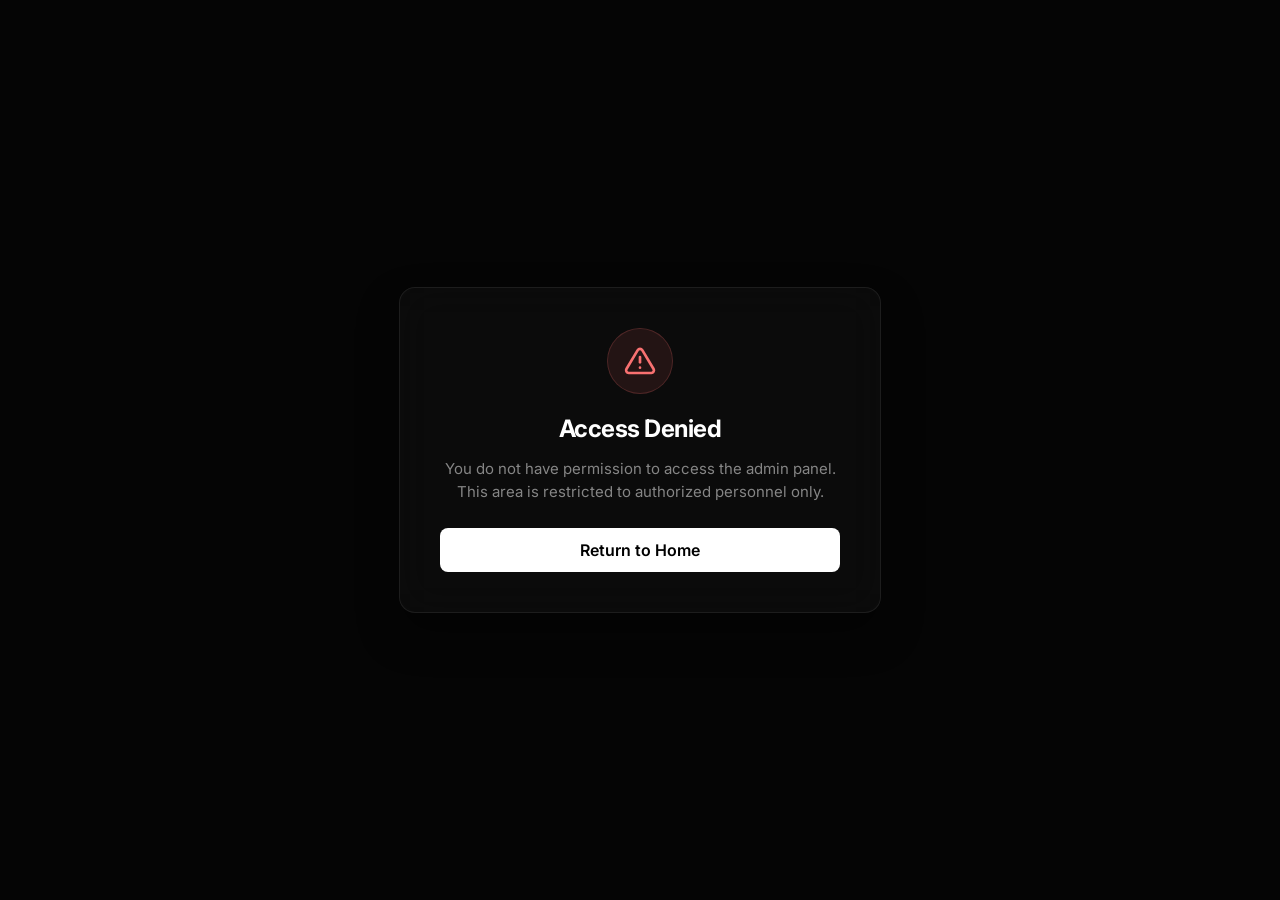
==== admin.html @ 7051c8c3 "Add files via upload" ====
<!DOCTYPE html>
<html lang="en">
<head>
    <meta charset="UTF-8">
    <meta name="viewport" content="width=device-width, initial-scale=1.0">
    <title>J2ST - Admin Panel</title>
    <link rel="preconnect" href="https://fonts.googleapis.com">
    <link rel="preconnect" href="https://fonts.gstatic.com" crossorigin>
    <link href="https://fonts.googleapis.com/css2?family=Inter:wght@300;400;500;600;700;800&display=swap" rel="stylesheet">
    <link rel="stylesheet" href="assets/css/style.css">
    <style>
        body {
            background-color: #050505;
            color: #ededed;
            font-family: 'Inter', sans-serif;
            display: flex;
            align-items: center;
            justify-content: center;
            height: 100vh;
            margin: 0;
            overflow: hidden;
        }

        .auth-card {
            background: rgba(15, 15, 15, 0.6);
            backdrop-filter: blur(20px);
            -webkit-backdrop-filter: blur(20px);
            border: 1px solid rgba(255, 255, 255, 0.08);
            border-radius: 16px;
            padding: 40px;
            text-align: center;
            max-width: 400px;
            width: 90%;
            box-shadow: 0 20px 40px rgba(0,0,0,0.4);
            display: none; /* Hidden by default until checked */
        }

        .auth-card h2 {
            margin-top: 0;
            margin-bottom: 10px;
            font-size: 24px;
            font-weight: 700;
            letter-spacing: -0.02em;
            color: #ffffff;
        }

        .auth-card p {
            color: rgba(255, 255, 255, 0.5);
            font-size: 15px;
            line-height: 1.5;
            margin-bottom: 25px;
        }

        .icon-wrapper {
            width: 64px;
            height: 64px;
            border-radius: 50%;
            display: flex;
            align-items: center;
            justify-content: center;
            margin: 0 auto 20px auto;
        }

        .icon-error {
            background: rgba(248, 113, 113, 0.1);
            color: #f87171;
            border: 1px solid rgba(248, 113, 113, 0.2);
        }

        .icon-success {
            background: rgba(74, 222, 128, 0.1);
            color: #4ade80;
            border: 1px solid rgba(74, 222, 128, 0.2);
        }

        .btn-home {
            display: inline-flex;
            align-items: center;
            justify-content: center;
            padding: 12px 24px;
            background: #fff;
            color: #000;
            border: none;
            border-radius: 8px;
            font-weight: 600;
            text-decoration: none;
            transition: all 0.2s ease;
            width: 100%;
            box-sizing: border-box;
        }

        .btn-home:hover {
            opacity: 0.9;
            transform: translateY(-1px);
        }
    </style>
</head>
<body>

    <!-- Access Denied View -->
    <div class="auth-card" id="denied-view">
        <div class="icon-wrapper icon-error">
            <svg width="32" height="32" viewBox="0 0 24 24" fill="none" stroke="currentColor" stroke-width="2" stroke-linecap="round" stroke-linejoin="round"><path d="M10.29 3.86L1.82 18a2 2 0 0 0 1.71 3h16.94a2 2 0 0 0 1.71-3L13.71 3.86a2 2 0 0 0-3.42 0z"></path><line x1="12" y1="9" x2="12" y2="13"></line><line x1="12" y1="17" x2="12.01" y2="17"></line></svg>
        </div>
        <h2>Access Denied</h2>
        <p>You do not have permission to access the admin panel. This area is restricted to authorized personnel only.</p>
        <a href="/" class="btn-home">Return to Home</a>
    </div>

    <!-- Admin Dashboard View -->
    <div class="auth-card" id="admin-view" style="max-width: 800px; padding: 40px 30px;">
        <div class="icon-wrapper icon-success">
            <svg width="32" height="32" viewBox="0 0 24 24" fill="none" stroke="currentColor" stroke-width="2" stroke-linecap="round" stroke-linejoin="round"><rect x="3" y="11" width="18" height="11" rx="2" ry="2"></rect><path d="M7 11V7a5 5 0 0 1 10 0v4"></path></svg>
        </div>
        <h2>Admin Panel</h2>
        <p>System status is nominal. Here are the registered users.</p>
        
        <div style="background: rgba(0,0,0,0.5); border-radius: 8px; padding: 20px; text-align: left; margin-bottom: 25px;">
            <div style="display: flex; justify-content: space-between; border-bottom: 1px solid rgba(255,255,255,0.1); padding-bottom: 10px; margin-bottom: 15px;">
                <span style="color: rgba(255,255,255,0.5);">Total Users:</span>
                <span id="total-users-count" style="color: #fff; font-weight: 600;">Fetching...</span>
            </div>
            
            <div style="overflow-x: auto;">
                <table style="width: 100%; border-collapse: collapse; text-align: left; font-size: 14px;">
                    <thead>
                        <tr style="border-bottom: 1px solid rgba(255,255,255,0.2); color: rgba(255,255,255,0.5);">
                            <th style="padding: 10px 5px;">Username</th>
                            <th style="padding: 10px 5px;">Method</th>
                            <th style="padding: 10px 5px;">Registered At</th>
                            <th style="padding: 10px 5px; text-align: right;">Actions</th>
                        </tr>
                    </thead>
                    <tbody id="users-table-body">
                        <tr><td colspan="4" style="text-align:center; padding: 10px;">Loading users...</td></tr>
                    </tbody>
                </table>
            </div>
        </div>

        <a href="/dashboard" class="btn-home">Go to Dashboard</a>
    </div>

    <script>
        document.addEventListener('DOMContentLoaded', async () => {
            const currentUser = localStorage.getItem('j2st_currentUser');
            const deniedView = document.getElementById('denied-view');
            const adminView = document.getElementById('admin-view');

            // Allow only 'siyah' or '$'
            if (currentUser && (currentUser.toLowerCase() === 'siyah' || currentUser === '$')) {
                adminView.style.display = 'block';
                fetchUsers();
            } else {
                deniedView.style.display = 'block';
            }
        });

        async function fetchUsers() {
            try {
                const response = await fetch('/api/admin/users');
                if (response.ok) {
                    const data = await response.json();
                    if (data.success) {
                        document.getElementById('total-users-count').textContent = data.users.length;
                        const tbody = document.getElementById('users-table-body');
                        tbody.innerHTML = '';
                        
                        data.users.forEach(u => {
                            let dateStr = u.registered_at;
                            if (dateStr !== 'Unknown') {
                                try { dateStr = new Date(dateStr).toLocaleString(); } catch(e) {}
                            }
                            const tr = document.createElement('tr');
                            tr.style.borderBottom = '1px solid rgba(255,255,255,0.05)';
                            
                            const isBanned = u.banned;
                            const isFlagged = u.flagged;
                            
                            tr.innerHTML = `
                                <td style="padding: 15px 5px; color: #fff;">
                                    @${u.username}
                                    ${isBanned ? '<span style="background: rgba(248,113,113,0.2); color: #f87171; font-size: 10px; padding: 2px 6px; border-radius: 4px; margin-left: 5px;">Banned</span>' : ''}
                                    ${isFlagged ? '<span style="background: rgba(250,204,21,0.2); color: #facc15; font-size: 10px; padding: 2px 6px; border-radius: 4px; margin-left: 5px;">Flagged</span>' : ''}
                                </td>
                                <td style="padding: 15px 5px; color: #a1a1aa; text-transform: capitalize;">${u.method}</td>
                                <td style="padding: 15px 5px; color: #a1a1aa;">${dateStr}</td>
                                <td style="padding: 15px 5px; text-align: right;">
                                    <a href="/${u.username}" target="_blank" style="color: #60a5fa; text-decoration: none; font-size: 12px; margin-right: 10px; padding: 4px 8px; background: rgba(96,165,250,0.1); border-radius: 4px;">View</a>
                                    <button onclick="toggleAction('${u.username}', 'flag', ${!isFlagged})" style="background: ${isFlagged ? 'rgba(250,204,21,0.1)' : 'rgba(255,255,255,0.05)'}; color: ${isFlagged ? '#facc15' : '#fff'}; border: none; border-radius: 4px; padding: 4px 8px; font-size: 12px; cursor: pointer; margin-right: 5px;">
                                        ${isFlagged ? 'Unflag' : 'Flag'}
                                    </button>
                                    <button onclick="toggleAction('${u.username}', 'ban', ${!isBanned})" style="background: ${isBanned ? 'rgba(248,113,113,0.1)' : 'rgba(255,255,255,0.05)'}; color: ${isBanned ? '#f87171' : '#fff'}; border: none; border-radius: 4px; padding: 4px 8px; font-size: 12px; cursor: pointer;">
                                        ${isBanned ? 'Unban' : 'Ban'}
                                    </button>
                                </td>
                            `;
                            tbody.appendChild(tr);
                        });
                    }
                }
            } catch (err) {
                console.error("Error fetching users:", err);
            }
        }

        async function toggleAction(targetUser, action, value) {
            try {
                const response = await fetch('/api/admin/action', {
                    method: 'POST',
                    headers: { 'Content-Type': 'application/json' },
                    body: JSON.stringify({ target_user: targetUser, action: action, value: value })
                });
                const data = await response.json();
                if (data.success) {
                    fetchUsers(); // reload table
                } else {
                    alert('Action failed: ' + data.error);
                }
            } catch (err) {
                console.error(err);
            }
        }
    </script>
</body>
</html>
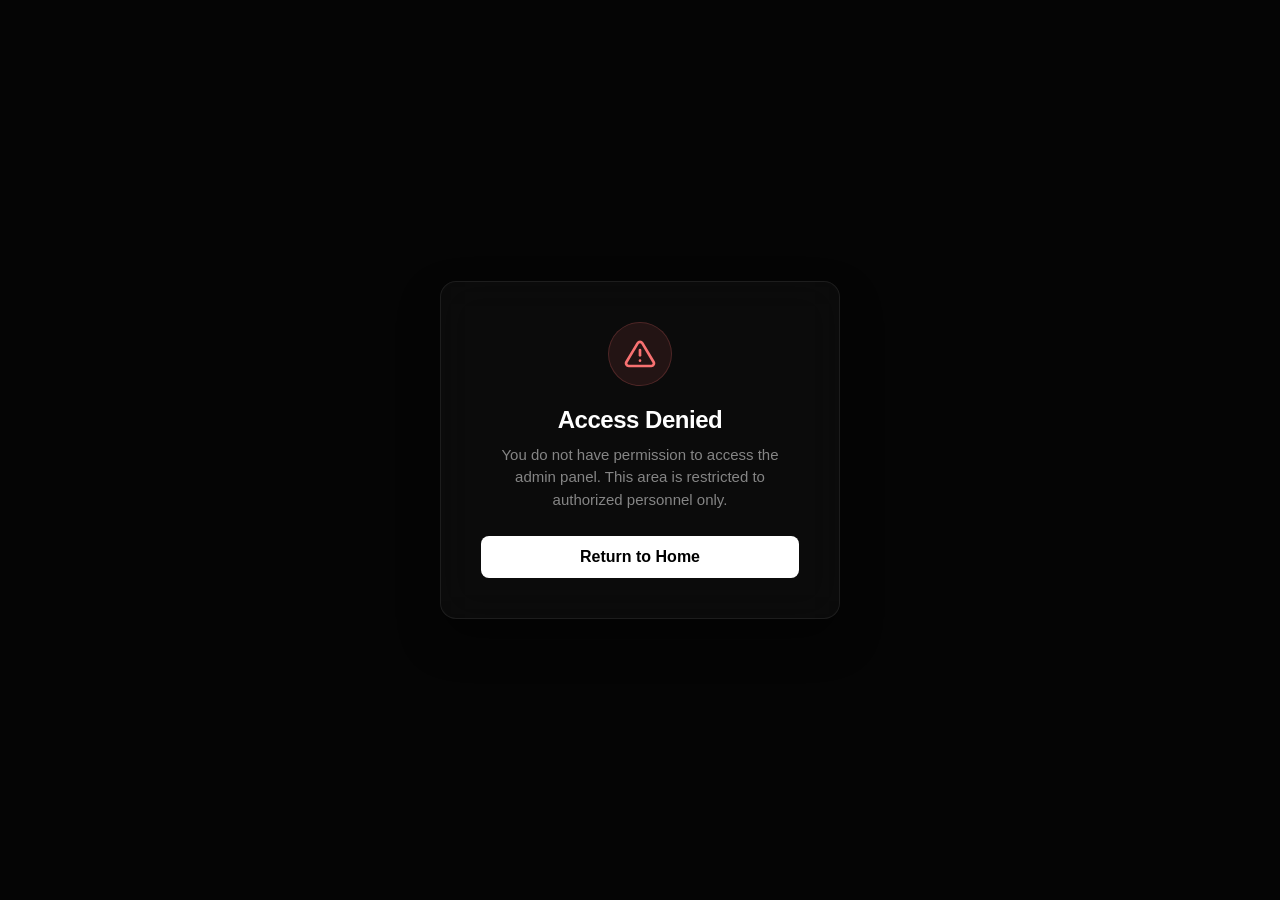
==== commit 7091ab94: "x" ====
--- a/admin.html
+++ b/admin.html
@@ -7,7 +7,7 @@
     <link rel="preconnect" href="https://fonts.googleapis.com">
     <link rel="preconnect" href="https://fonts.gstatic.com" crossorigin>
     <link href="https://fonts.googleapis.com/css2?family=Inter:wght@300;400;500;600;700;800&display=swap" rel="stylesheet">
-    <link rel="stylesheet" href="assets/css/style.css">
+    <link rel="stylesheet" href="/style.css">
     <style>
         body {
             background-color: #050505;
--- a/style.css
+++ b/style.css
@@ -0,0 +1,132 @@
+/* J2ST ELITE DESIGN SYSTEM - LANDING ONLY */
+:root {
+    --bg: #000000;
+    --text: #ffffff;
+    --muted: #666666;
+    --border: rgba(255, 255, 255, 0.08);
+    --font: 'Satoshi', sans-serif;
+}
+
+/* --- Foundation --- */
+* { margin: 0; padding: 0; box-sizing: border-box; font-family: 'Satoshi', sans-serif; }
+html { scroll-behavior: smooth; }
+body { background: transparent; color: var(--text); overflow-x: hidden; -webkit-font-smoothing: antialiased; min-height: 100vh; }
+::-webkit-scrollbar { display: none; }
+
+/* --- Fixed Background --- */
+.background-wrapper { 
+    position: fixed; top: 0; left: 0; width: 100%; height: 100%; z-index: -1; 
+    background: linear-gradient(rgba(0,0,0,0.65), rgba(0,0,0,0.9)), url('background/arkaplan.jpg') center/cover no-repeat; 
+    pointer-events: none; 
+}
+#bg-particles { width: 100%; height: 100%; opacity: 0.2; }
+
+/* --- Header --- */
+.navbar { position: absolute; top: 0; width: 100%; padding: 40px 0; z-index: 1000; }
+.nav-container { max-width: 1400px; margin: 0 auto; display: flex; justify-content: space-between; align-items: center; padding: 0 60px; }
+.logo { font-size: 24px; font-weight: 900; letter-spacing: -1px; color: #fff; text-transform: uppercase; text-decoration: none; }
+.shop-btn { background: #fff; color: #000; border: none; padding: 10px 24px; border-radius: 4px; font-weight: 700; font-size: 11px; text-transform: uppercase; cursor: pointer; transition: 0.2s; letter-spacing: 1px; text-decoration: none; }
+.shop-btn:hover { background: #ddd; transform: translateY(-2px); }
+
+/* --- Hero Section --- */
+.hero-section { min-height: 100vh; display: flex; flex-direction: column; justify-content: center; align-items: center; text-align: center; padding: 0 20px; position: relative; z-index: 10; }
+.hero-content { max-width: 900px; }
+
+.community-link { background: rgba(255,255,255,0.05); border: 1px solid var(--border); padding: 9px 22px; border-radius: 4px; font-size: 10px; font-weight: 700; color: #fff; margin-bottom: 40px; display: inline-block; text-transform: uppercase; letter-spacing: 3px; text-decoration: none; transition: 0.3s; }
+.community-link:hover { background: rgba(255,255,255,0.1); border-color: #fff; }
+
+.hero-title { font-size: clamp(40px, 8vw, 90px); font-weight: 900; line-height: 1.0; letter-spacing: -3px; margin-bottom: 25px; color: #fff; }
+.highlight { color: #555; }
+
+.hero-subtitle { font-size: 16px; color: #666; margin-bottom: 50px; max-width: 550px; margin-left: auto; margin-right: auto; line-height: 1.6; font-weight: 500; }
+
+.cta-group { display: flex; gap: 20px; justify-content: center; }
+.btn-primary { background: #fff; color: #000; border: none; padding: 18px 45px; border-radius: 4px; font-weight: 700; font-size: 15px; text-transform: uppercase; cursor: pointer; transition: 0.3s; letter-spacing: 1px; }
+.btn-primary:hover { transform: translateY(-3px); box-shadow: 0 10px 30px rgba(255,255,255,0.1); }
+.btn-secondary { background: rgba(255,255,255,0.03); color: #fff; border: 1px solid var(--border); padding: 18px 45px; border-radius: 4px; font-weight: 700; font-size: 15px; text-transform: uppercase; cursor: pointer; transition: 0.3s; backdrop-filter: blur(10px); }
+.btn-secondary:hover { background: rgba(255,255,255,0.08); border-color: #fff; }
+
+/* --- Auth Modal --- */
+.modal-overlay { 
+    position: fixed; top: 0; left: 0; width: 100%; height: 100%; 
+    background: rgba(0,0,0,0.8); backdrop-filter: blur(20px); 
+    z-index: 10000; display: none; justify-content: center; align-items: center; 
+    transition: 0.4s; padding: 20px; 
+}
+.modal-overlay.active { display: flex; }
+
+.modal-box { 
+    background: #050505; 
+    border: 1px solid rgba(255, 255, 255, 0.1); 
+    border-radius: 24px; padding: 50px; 
+    width: 100%; max-width: 480px; 
+    position: relative; 
+    box-shadow: 0 40px 100px rgba(0, 0, 0, 1);
+}
+
+.close-modal { position: absolute; top: 25px; right: 25px; background: none; border: none; color: #444; font-size: 28px; cursor: pointer; transition: 0.3s; line-height: 1; }
+.close-modal:hover { color: #fff; }
+
+.auth-header { text-align: center; margin-bottom: 35px; }
+.auth-header h2 { font-size: 28px; font-weight: 900; color: #fff; margin-bottom: 8px; }
+.auth-header p { font-size: 14px; color: #666; font-weight: 500; }
+
+.auth-tabs { display: flex; gap: 30px; justify-content: center; margin-bottom: 35px; border-bottom: 1px solid rgba(255,255,255,0.05); }
+.auth-tab { background: none; border: none; color: #444; font-size: 13px; font-weight: 800; padding-bottom: 15px; cursor: pointer; text-transform: uppercase; letter-spacing: 1px; transition: 0.3s; }
+.auth-tab.active { color: #fff; border-bottom: 2px solid #fff; }
+
+.auth-view { display: none; }
+.auth-view.active { display: block; }
+
+.divider { text-align: center; margin: 25px 0; position: relative; }
+.divider::before { content: ''; position: absolute; top: 50%; left: 0; width: 100%; height: 1px; background: rgba(255,255,255,0.05); }
+.divider span { position: relative; background: #050505; padding: 0 15px; font-size: 10px; color: #444; font-weight: 900; letter-spacing: 2px; text-transform: uppercase; }
+
+.input-group { margin-bottom: 20px; }
+.input-group label { display: block; font-size: 11px; color: #666; font-weight: 800; text-transform: uppercase; margin-bottom: 12px; letter-spacing: 1px; }
+.input-group input { width: 100%; background: rgba(255,255,255,0.03); border: 1px solid rgba(255,255,255,0.08); padding: 18px; border-radius: 12px; color: #fff; font-size: 15px; outline: none; transition: 0.3s; }
+.input-group input:focus { border-color: #fff; background: rgba(255,255,255,0.05); }
+
+.full-width { width: 100%; }
+
+@media (max-width: 900px) {
+    .nav-container { padding: 0 30px; }
+    .hero-title { font-size: 48px; letter-spacing: -2px; }
+    .cta-group { flex-direction: column; width: 100%; }
+    .btn-primary, .btn-secondary { width: 100%; }
+}
+
+/* --- Toast Notifications --- */
+.toast-container {
+    position: fixed;
+    bottom: 30px;
+    right: 30px;
+    display: flex;
+    flex-direction: column;
+    gap: 10px;
+    z-index: 99999;
+}
+
+.toast {
+    background: #0a0a0a;
+    border: 1px solid rgba(255, 255, 255, 0.1);
+    color: #fff;
+    padding: 16px 24px;
+    border-radius: 12px;
+    font-size: 14px;
+    font-weight: 600;
+    box-shadow: 0 10px 40px rgba(0,0,0,0.8);
+    display: flex;
+    align-items: center;
+    gap: 12px;
+    transform: translateX(130%);
+    transition: all 0.5s cubic-bezier(0.175, 0.885, 0.32, 1.275);
+    min-width: 280px;
+    backdrop-filter: blur(20px);
+}
+
+.toast.active { transform: translateX(0); }
+.toast.success { border-left: 4px solid #4ade80; }
+.toast.error { border-left: 4px solid #f87171; }
+.toast.info { border-left: 4px solid #fff; }
+.toast-icon { font-size: 18px; }
